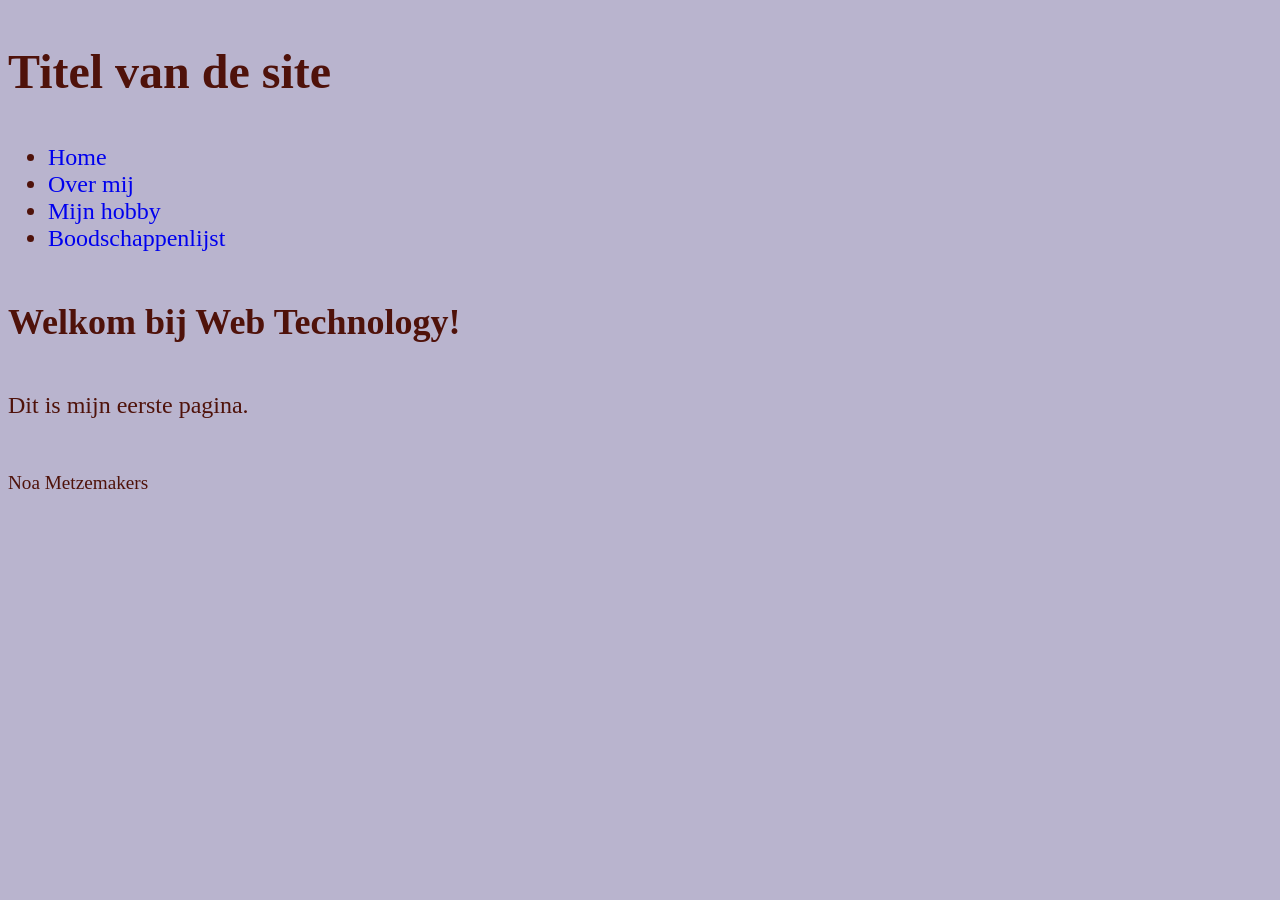
==== site/index.html @ 8972de55 "site: eerste stylesheet" ====
<!DOCTYPE html>
<html lang="en">
<head>
    <meta charset="UTF-8">
    <meta name="viewport" content="width=device-width, initial-scale=1.0">
    <link rel="stylesheet" href="css/stijl.css">
    <title>Mijn eerste pagina</title>
</head>
<body>
    <header>
        <h1>Titel van de site</h1>
            <nav>
                <ul>
                    <li><a href="index.html">Home</a></li>
                    <li><a href="over-mij.html">Over mij</a></li>
                    <li><a href="hobby.html">Mijn hobby</a></li>
                    <li><a href="boodschappen.html">Boodschappenlijst</a></li>
                </ul>
            </nav>
    </header>
    <h2>Welkom bij Web Technology!</h2>
    <p>Dit is mijn eerste pagina.</p>

    <footer>
        <p>Noa Metzemakers</p>
    </footer>
</body>
</html>
---- site/css/stijl.css ----
:root {
    --kleur-achtergrond: #25166751;
    --kleur-tekst: #4f120a;

    --lettertype: 'Times New Roman', Times, serif;

    --tekstgrootte: 150%;
}

body{
    font-family: var(--lettertype);
    background-color: var(--kleur-achtergrond);
    color: var(--kleur-tekst);
    font-size: var(--tekstgrootte);
}
body a:hover, body a:focus{
    color: var(--kleur-tekst);
}

nav a{
    text-decoration: none;
}

h1,h2,h3 {
    line-height: 5rem;
}

footer {
    line-height: 5rem;
    font-size: 80%;
}
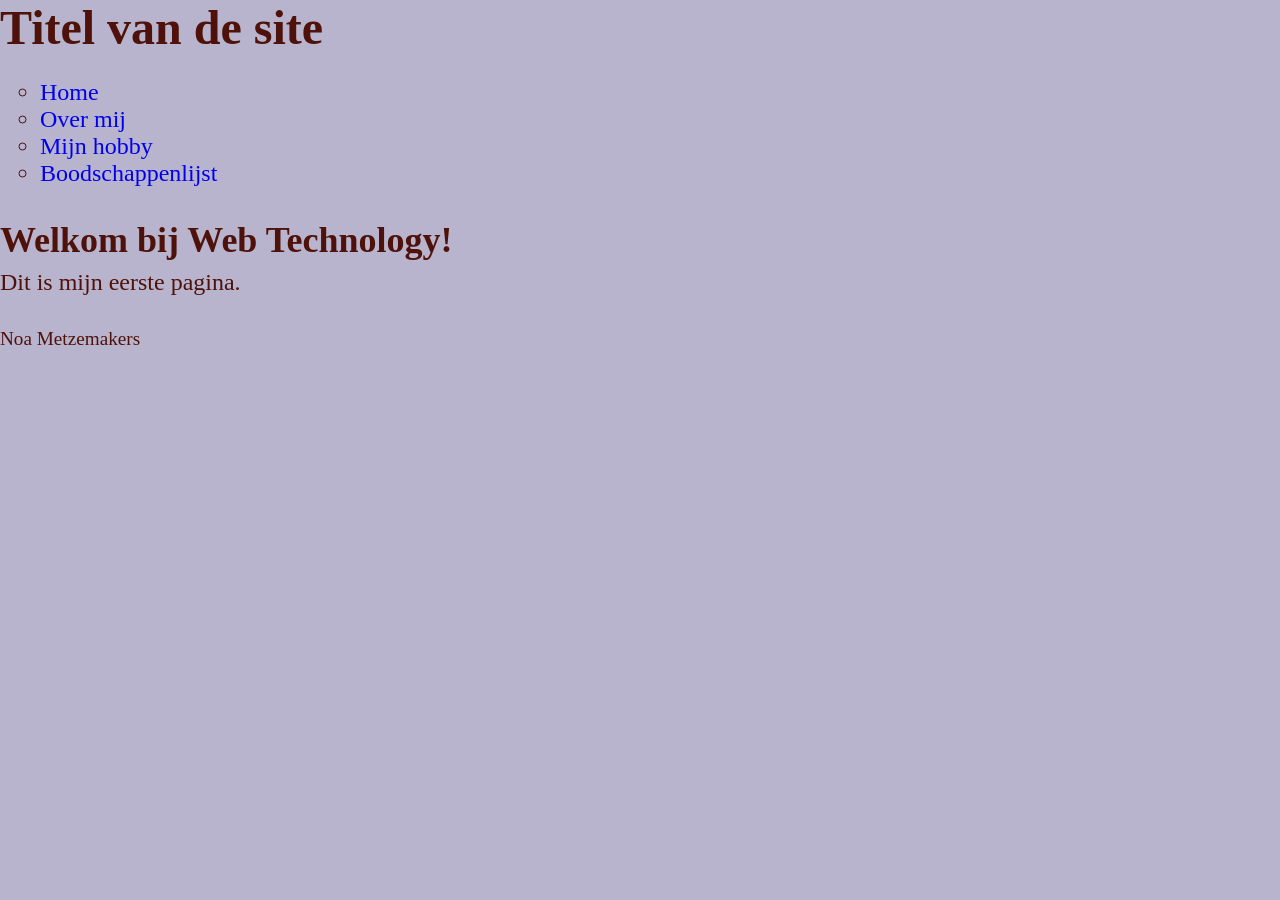
==== commit e9bc01cc: "site: boxmodel" ====
--- a/site/index.html
+++ b/site/index.html
@@ -3,6 +3,7 @@
 <head>
     <meta charset="UTF-8">
     <meta name="viewport" content="width=device-width, initial-scale=1.0">
+    <link rel="stylesheet" href="css/reset.css">
     <link rel="stylesheet" href="css/stijl.css">
     <title>Mijn eerste pagina</title>
 </head>
--- a/site/css/stijl.css
+++ b/site/css/stijl.css
@@ -3,8 +3,10 @@
     --kleur-tekst: #4f120a;
 
     --lettertype: 'Times New Roman', Times, serif;
+    --tekstgrootte: 150%;
 
-    --tekstgrootte: 150%;
+    --ruimteklein: 0.5rem;
+    --ruimtegroot: 2rem;
 }
 
 body{
@@ -13,6 +15,15 @@
     color: var(--kleur-tekst);
     font-size: var(--tekstgrootte);
 }
+
+header{
+    margin-bottom: var(--ruimtegroot);
+}
+
+nav ul{
+    list-style: circle;
+}
+
 body a:hover, body a:focus{
     color: var(--kleur-tekst);
 }
@@ -21,11 +32,27 @@
     text-decoration: none;
 }
 
+main{
+    max-width: 800px;
+    padding: var(--ruimtegroot);
+    margin-bottom: var(--ruimtegroot);
+}
+
+img{
+    margin-bottom: var(--ruimtegroot);
+    width: 15vw;
+    height: 20vh;
+}
+
 h1,h2,h3 {
-    line-height: 5rem;
+    margin-bottom: var(--ruimteklein);
+}
+
+p {
+    margin-bottom: var(--ruimtegroot);
 }
 
 footer {
-    line-height: 5rem;
+    margin-bottom: var(--ruimtegroot);
     font-size: 80%;
 }
